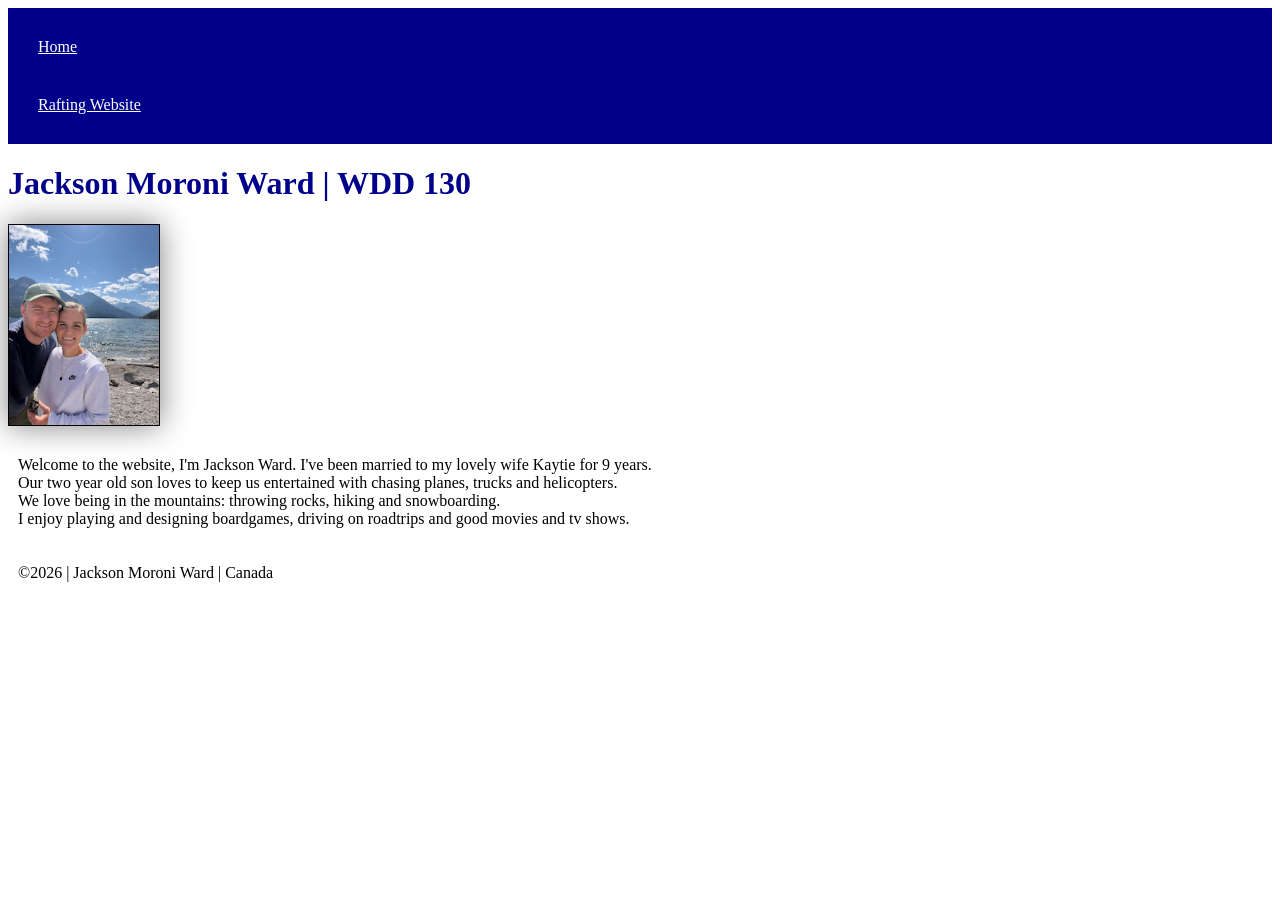
==== index.html @ 6e6cfadc "edit style sheet, add stylesheet to index." ====
<!DOCTYPE html>
<html lang="en">

<head>
    <meta charset="UTF-8">
    <meta name="viewport" content="width=device-width, initial-scale=1.0">
    <title>Jackson Moroni Ward | WDD 130</title>
    <link rel="stylesheet" href="styles/styles.css">
</head>
<body>
    <header>
        <nav>
            <a href="#">Home</a>
            <a href="wwr/">Rafting Website</a>
        </nav>
    </header>
    <main>
        <h1> Jackson Moroni Ward | WDD 130</h1>
        <img src="images/profile.jpg" alt="Jackson and Kaytie at Waterton Lake">
        <p>Welcome to the website, I'm Jackson Ward. I've been married to my lovely wife Kaytie for 9 years.
         <br>Our two year old son loves to keep us entertained with chasing planes, trucks and helicopters. 
        <br>We love being in the mountains: throwing rocks, hiking and snowboarding. 
        <br>I enjoy playing and designing boardgames, driving on roadtrips and good movies and tv shows. 
        </p>
    </main>
     <footer>
        <p>©2026 | Jackson Moroni Ward | Canada</p>
    </footer>
</body>

</html>
---- styles/styles.css ----
nav {
    background-color: darkblue;
    padding: 10px;
}
nav a {
    color: white;
    display: block;
    padding: 20px;
}
h1 {
    color: darkblue;
}
img {
width: 150px;
height: auto;
border: 1px solid black;
box-shadow: 0 0 30px gray;
}
p {
    padding: 10px;
}
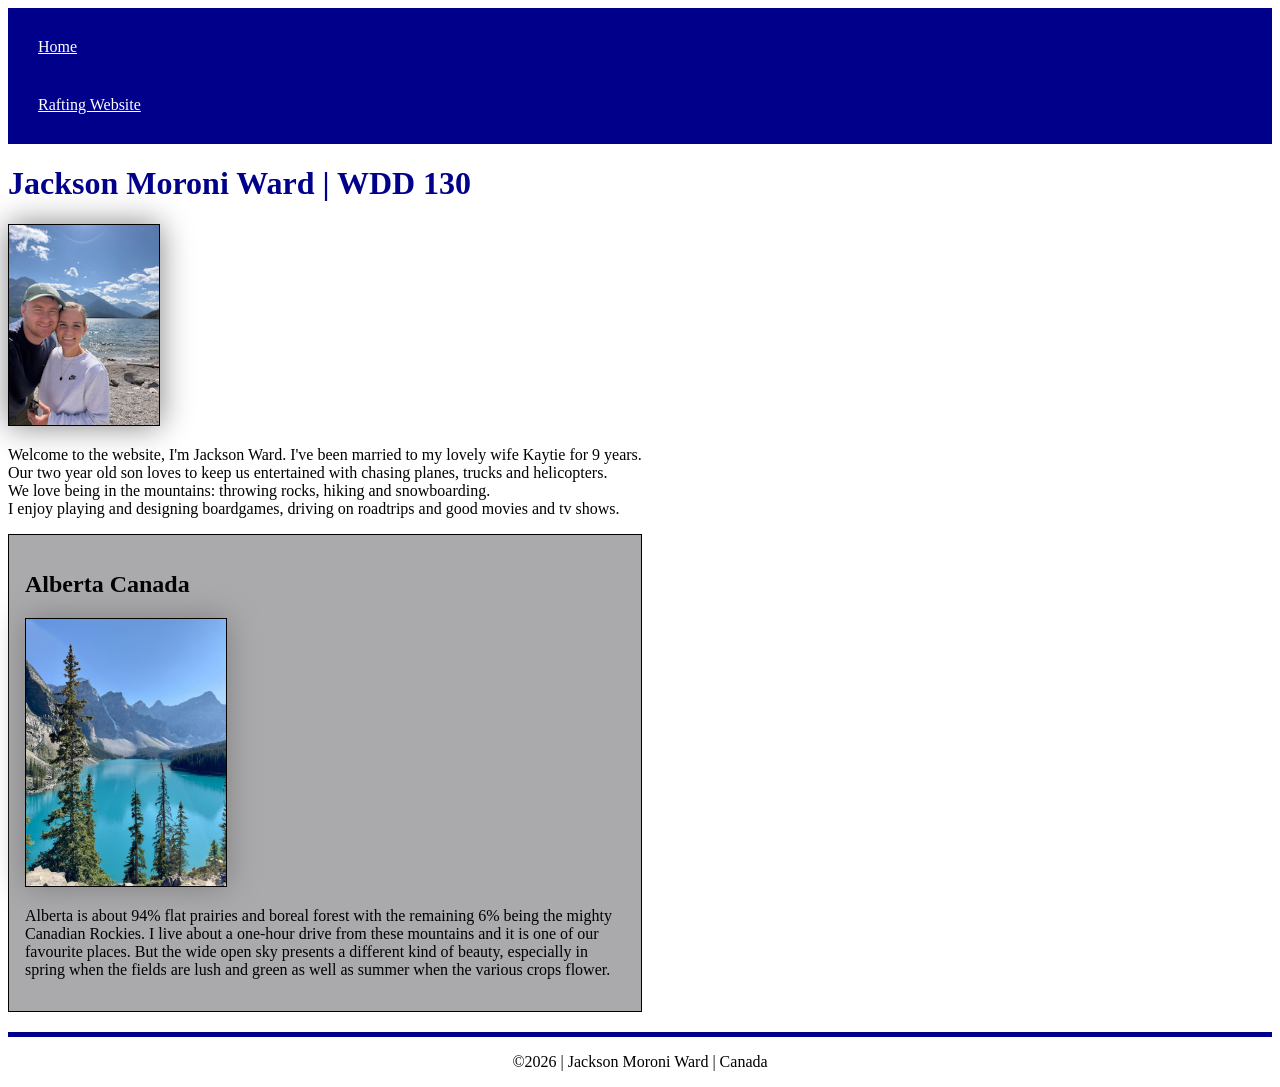
==== commit e94b6091: "Add an aside to index ( lake-louise image, paragraph about alberta) Update styles for the aside." ====
--- a/index.html
+++ b/index.html
@@ -4,8 +4,11 @@
 <head>
     <meta charset="UTF-8">
     <meta name="viewport" content="width=device-width, initial-scale=1.0">
+    <meta name="description" content="Home Page for Jackson Ward to demonstrate skills and projects related to web development">
+    <meta name="author" content="Jackson Moroni Ward">
     <title>Jackson Moroni Ward | WDD 130</title>
     <link rel="stylesheet" href="styles/styles.css">
+
 </head>
 <body>
     <header>
@@ -22,6 +25,11 @@
         <br>We love being in the mountains: throwing rocks, hiking and snowboarding. 
         <br>I enjoy playing and designing boardgames, driving on roadtrips and good movies and tv shows. 
         </p>
+        <aside>
+            <h2>Alberta Canada</h2>
+            <img src="images/lake-louise.jpg" alt="Alberta Canada's famous glacier blue lake louise and surrounding mountains">
+            <p>Alberta is about 94% flat prairies and boreal forest with the remaining 6% being the mighty Canadian Rockies. I live about a one-hour drive from these mountains and it is one of our favourite places. But the wide open sky presents a different kind of beauty, especially in spring when the fields are lush and green as well as summer when the various crops flower. </p>
+        </aside>
     </main>
      <footer>
         <p>©2026 | Jackson Moroni Ward | Canada</p>
--- a/styles/styles.css
+++ b/styles/styles.css
@@ -2,22 +2,48 @@
     background-color: darkblue;
     padding: 10px;
 }
+
 nav a {
     color: white;
     display: block;
     padding: 20px;
 }
+
 h1 {
     color: darkblue;
 }
-img {
+
+main img {
 width: 150px;
 height: auto;
 border: 1px solid black;
 box-shadow: 0 0 30px gray;
 }
+
 p {
-    padding: 10px;
+    padding: 0px;
 }
 
+main {
+width: 800px  ;
+}
 
+aside {
+    width: 600px;
+    margin: right;
+    border: 1px solid black;
+    padding: 2%;
+    background-color: #aaa9ac;
+    color: black;
+}
+aside img{
+    width: 200px;
+    height: auto;
+}
+
+footer {
+    margin-top: 20px;
+    border-top: 5px solid darkblue;
+    text-align: center;
+}
+
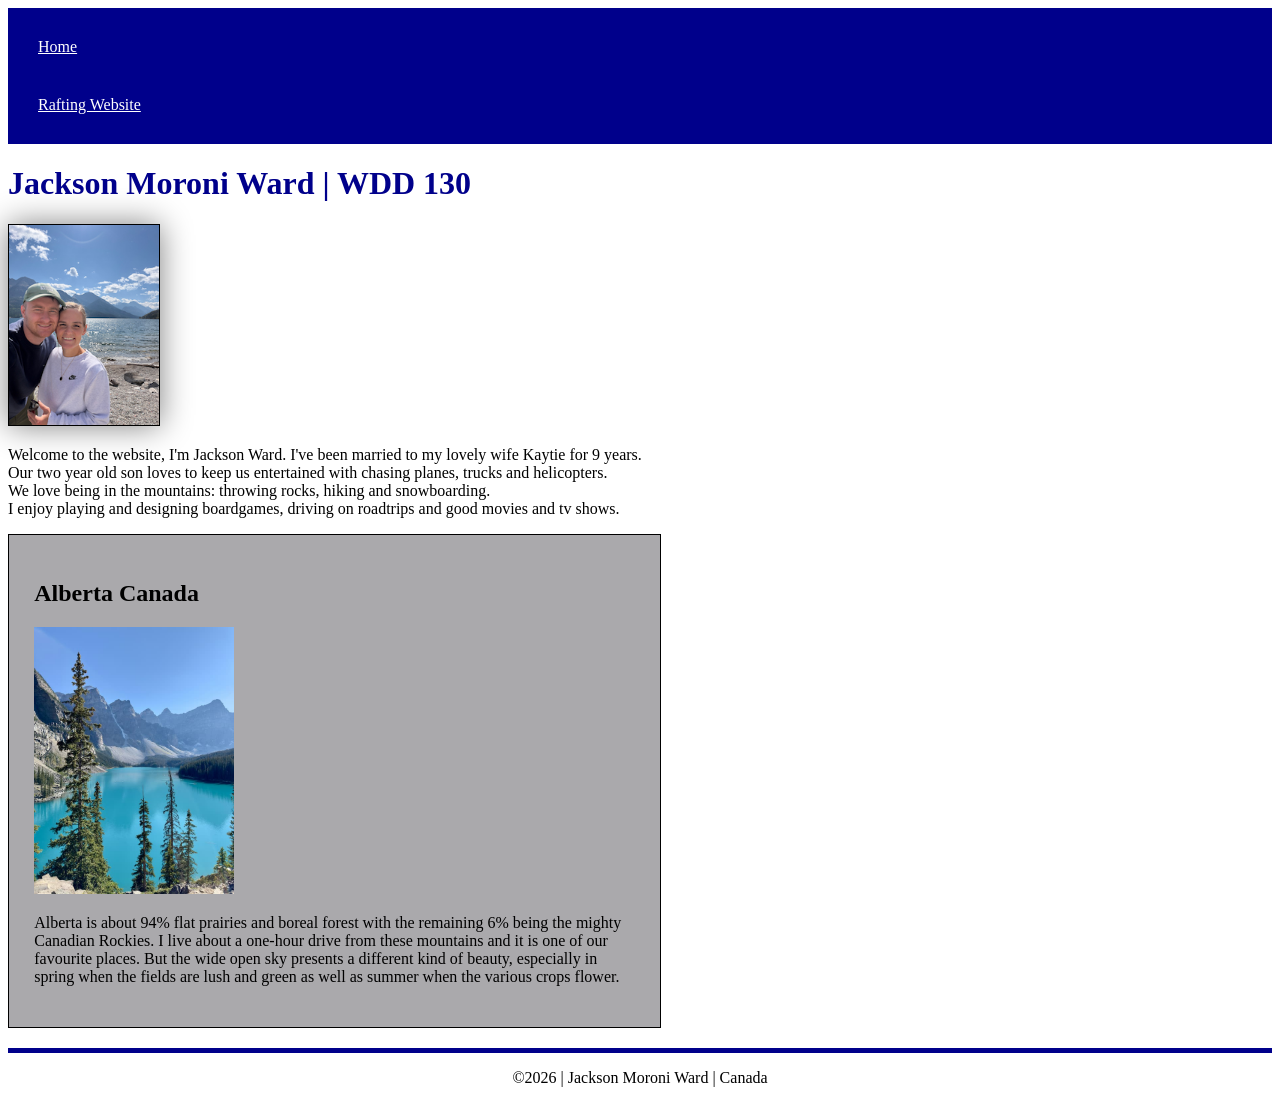
==== commit 35327d05: "fix aside to be outside the main" ====
--- a/index.html
+++ b/index.html
@@ -25,12 +25,12 @@
         <br>We love being in the mountains: throwing rocks, hiking and snowboarding. 
         <br>I enjoy playing and designing boardgames, driving on roadtrips and good movies and tv shows. 
         </p>
-        <aside>
+    </main>
+    <aside>
             <h2>Alberta Canada</h2>
             <img src="images/lake-louise.jpg" alt="Alberta Canada's famous glacier blue lake louise and surrounding mountains">
             <p>Alberta is about 94% flat prairies and boreal forest with the remaining 6% being the mighty Canadian Rockies. I live about a one-hour drive from these mountains and it is one of our favourite places. But the wide open sky presents a different kind of beauty, especially in spring when the fields are lush and green as well as summer when the various crops flower. </p>
         </aside>
-    </main>
      <footer>
         <p>©2026 | Jackson Moroni Ward | Canada</p>
     </footer>
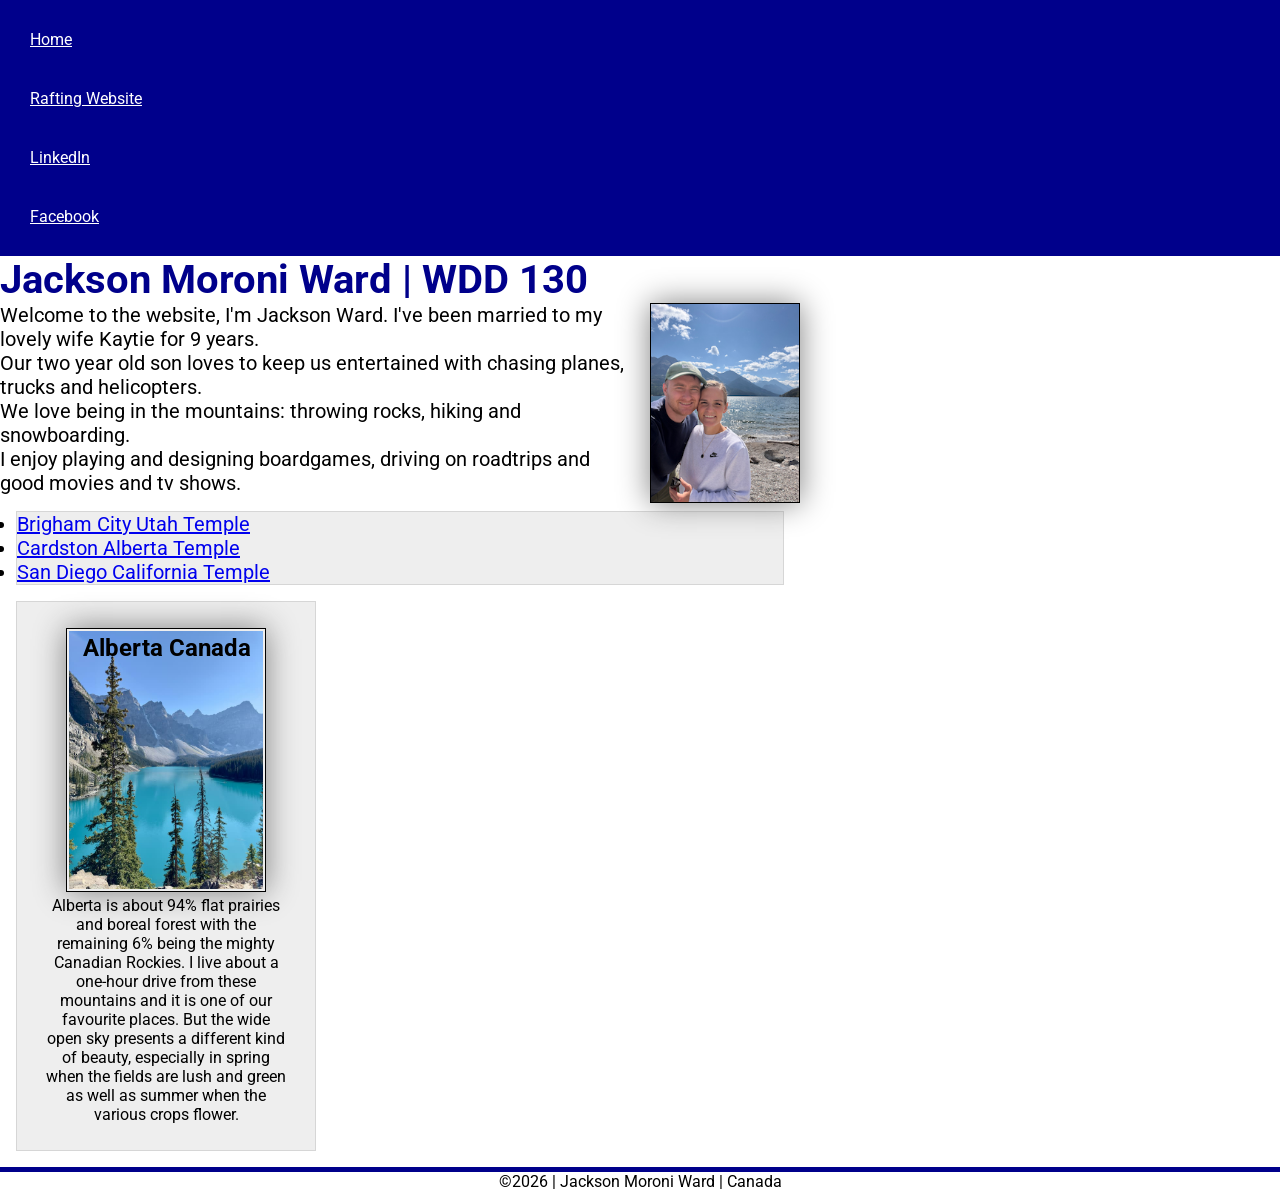
==== commit 507c5736: "add 3 ul bullets, add css box" ====
--- a/index.html
+++ b/index.html
@@ -1,3 +1,4 @@
+<!-- 11 Nov 2026-->
 <!DOCTYPE html>
 <html lang="en">
 
@@ -8,15 +9,24 @@
     <meta name="author" content="Jackson Moroni Ward">
     <title>Jackson Moroni Ward | WDD 130</title>
     <link rel="stylesheet" href="styles/styles.css">
+    <link rel="preconnect" href="https://fonts.googleapis.com">
+<link rel="preconnect" href="https://fonts.gstatic.com" crossorigin>
+<link href="https://fonts.googleapis.com/css2?family=Roboto:ital,wght@0,100..900;1,100..900&display=swap" rel="stylesheet">
 
 </head>
 <body>
     <header>
         <nav>
-            <a href="#">Home</a>
+            <a href="">Home</a>
             <a href="wwr/">Rafting Website</a>
+            <a href="https://www.linkedin.com/in/jackson-ward-453bb8116/"target=_blank>LinkedIn</a>
+            <a href="https://www.facebook.com/jackson.ward.73"target=_blank>Facebook</a>
         </nav>
     </header>
+
+
+
+   
     <main>
         <h1> Jackson Moroni Ward | WDD 130</h1>
         <img src="images/profile.jpg" alt="Jackson and Kaytie at Waterton Lake">
@@ -25,8 +35,13 @@
         <br>We love being in the mountains: throwing rocks, hiking and snowboarding. 
         <br>I enjoy playing and designing boardgames, driving on roadtrips and good movies and tv shows. 
         </p>
+    <ul class="box">    
+        <li><a href="https://www.churchofjesuschrist.org/temples/details/brigham-city-utah-temple?lang=eng"         target="_blank">Brigham City Utah Temple</a></li>
+        <li><a href="https://www.churchofjesuschrist.org/temples/details/cardston-alberta-temple?lang=eng"target="_blank">Cardston Alberta Temple</a></li>
+        <li><a href="https://www.churchofjesuschrist.org/temples/details/san-diego-california-temple?lang=eng"target="_blank">San Diego California Temple</a></li>
+    </ul>
     </main>
-    <aside>
+    <aside class="box">
             <h2>Alberta Canada</h2>
             <img src="images/lake-louise.jpg" alt="Alberta Canada's famous glacier blue lake louise and surrounding mountains">
             <p>Alberta is about 94% flat prairies and boreal forest with the remaining 6% being the mighty Canadian Rockies. I live about a one-hour drive from these mountains and it is one of our favourite places. But the wide open sky presents a different kind of beauty, especially in spring when the fields are lush and green as well as summer when the various crops flower. </p>
--- a/styles/styles.css
+++ b/styles/styles.css
@@ -1,5 +1,21 @@
+*{
+margin: 0;
+padding: 0;
+box-sizing: border-box;
+}
+
+:root {
+    --background-blue-color: darkblue;
+    --basic-border: 1px solid black;
+}
+
+body{
+    font-size: 16px;
+    font-family: Roboto, Arial, sans-serif;
+}
+
 nav {
-    background-color: darkblue;
+    background-color: var(--background-blue-color);
     padding: 10px;
 }
 
@@ -10,14 +26,19 @@
 }
 
 h1 {
-    color: darkblue;
+    color: var(--background-blue-color);
 }
-
+main {
+    font-size: 20px;
+}
 main img {
 width: 150px;
 height: auto;
-border: 1px solid black;
+border: var(--basic-border);
+padding: 0px;
 box-shadow: 0 0 30px gray;
+float: right;
+margin: 0 0 1rem 1rem;
 }
 
 p {
@@ -25,25 +46,47 @@
 }
 
 main {
-width: 800px  ;
+max-width: 800px  ;
+
 }
 
+
 aside {
-    width: 600px;
-    margin: right;
-    border: 1px solid black;
+    width: 300px;
+    height: auto;
+    text-align: center;
+    margin: 30px;
+    border: var(--basic-border);
     padding: 2%;
     background-color: #aaa9ac;
     color: black;
+    position: relative;
 }
 aside img{
     width: 200px;
-    height: auto;
+    border: var(--basic-border);
+    padding: 2px;
+    box-shadow: 0 0 30px gray;
+}
+aside h2{
+    position:absolute;
+    top: 32px;
+    left: 66px;
+
+
 }
 
 footer {
-    margin-top: 20px;
-    border-top: 5px solid darkblue;
+    margin-top: 1rem;
+    border-top: 5px solid var(--background-blue-color);
     text-align: center;
 }
 
+/* Class Selectors */
+.box{
+    margin: 1rem;
+    border: 1px solid rgba(0,0,0,.1);
+    background-color: #eee ;
+    color: #000;
+
+}
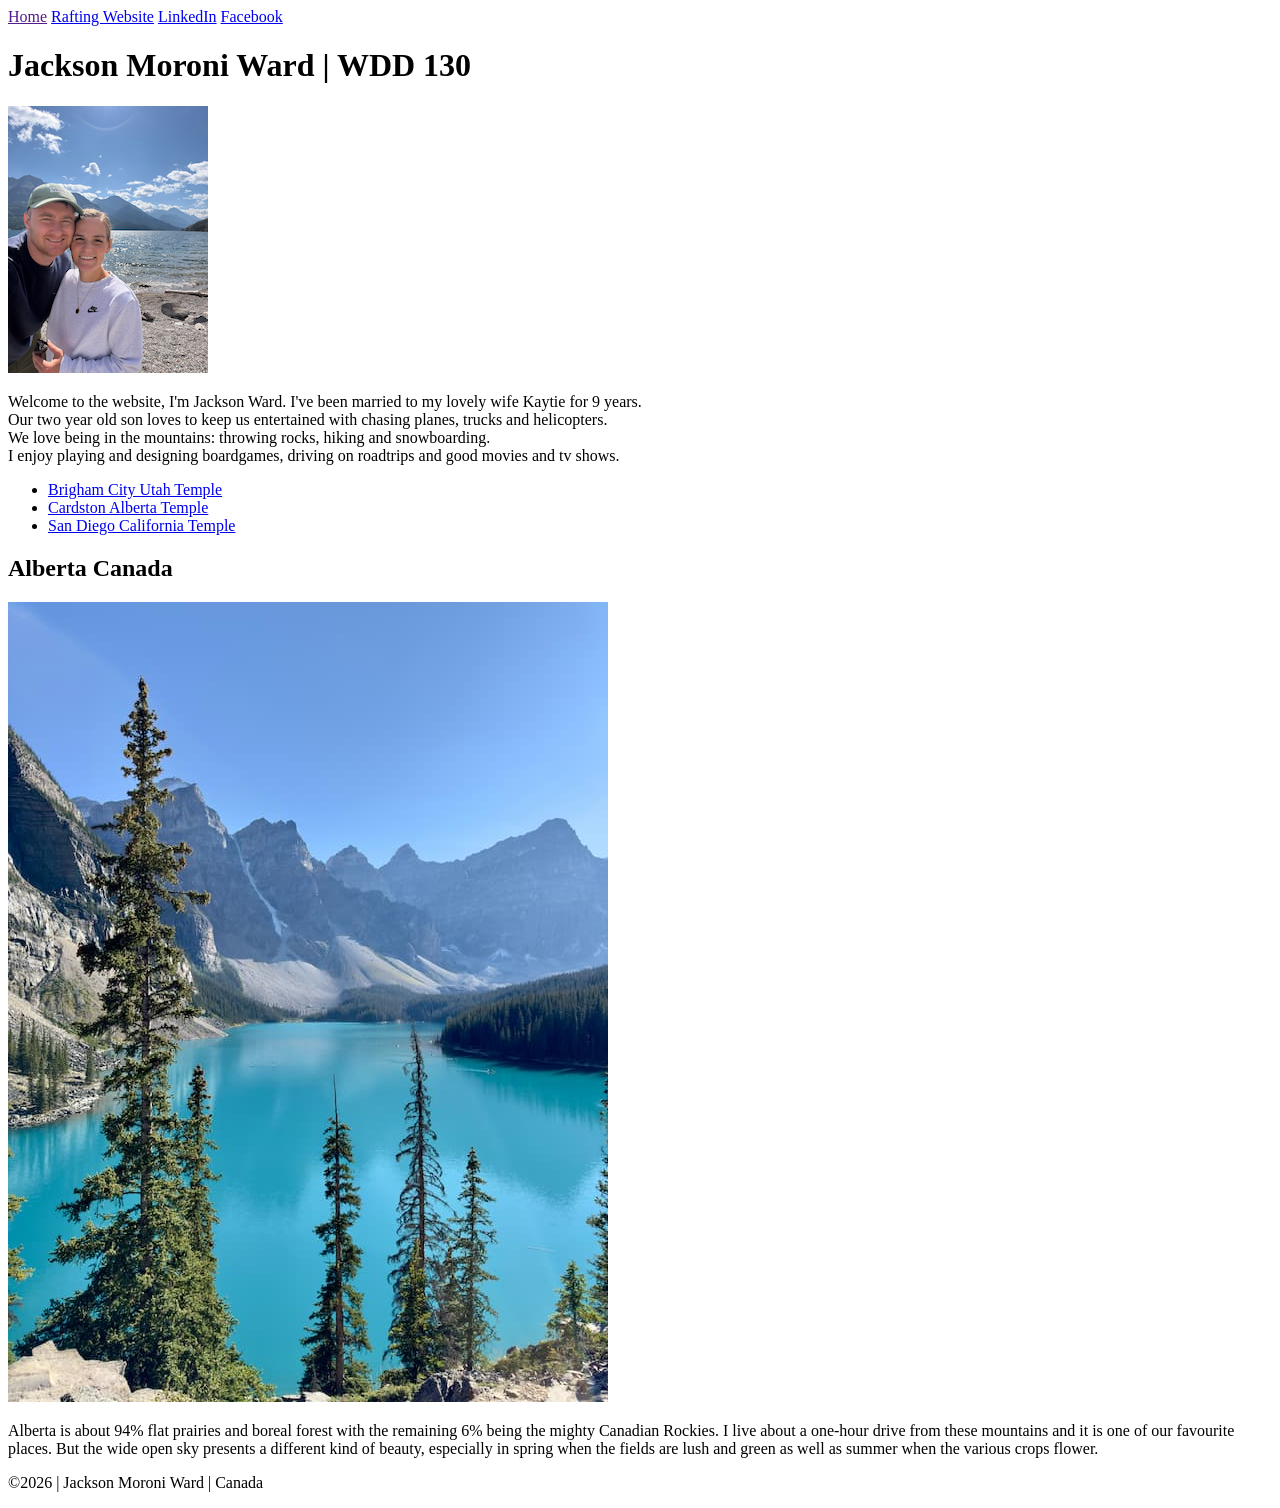
==== commit d3e238b1: "wwr file, folder, css, created. Added images to image folder." ====
--- a/index.html
+++ b/index.html
@@ -8,10 +8,10 @@
     <meta name="description" content="Home Page for Jackson Ward to demonstrate skills and projects related to web development">
     <meta name="author" content="Jackson Moroni Ward">
     <title>Jackson Moroni Ward | WDD 130</title>
-    <link rel="stylesheet" href="styles/styles.css">
+    
     <link rel="preconnect" href="https://fonts.googleapis.com">
-<link rel="preconnect" href="https://fonts.gstatic.com" crossorigin>
-<link href="https://fonts.googleapis.com/css2?family=Roboto:ital,wght@0,100..900;1,100..900&display=swap" rel="stylesheet">
+    <link rel="preconnect" href="https://fonts.gstatic.com" crossorigin>
+    <link href="https://fonts.googleapis.com/css2?family=Roboto:ital,wght@0,100..900;1,100..900&display=swap" rel="stylesheet">
 
 </head>
 <body>
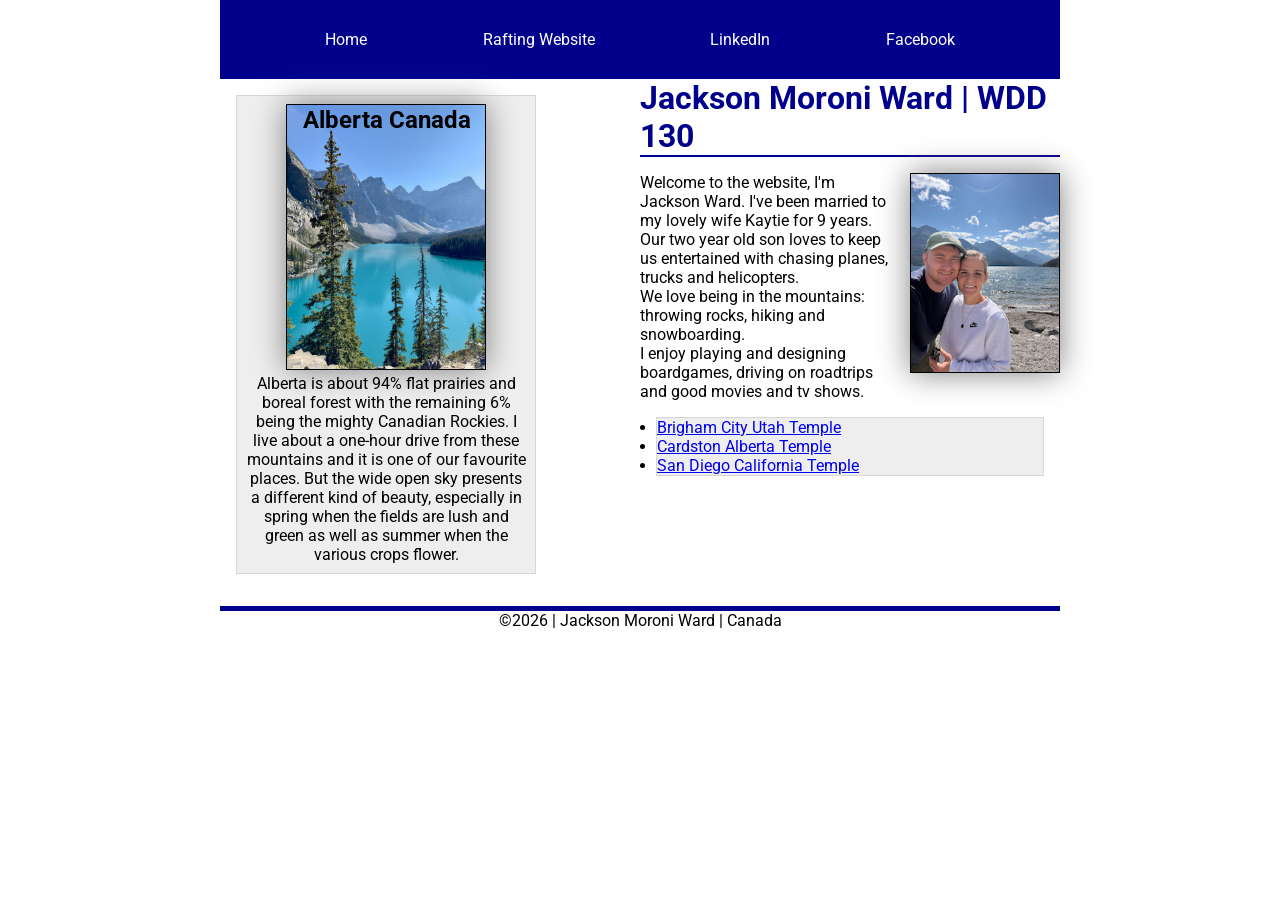
==== commit fdfbc968: "updates to div, grid created. Update title and images in about.html" ====
--- a/index.html
+++ b/index.html
@@ -1,4 +1,4 @@
-<!-- 11 Nov 2026-->
+<!-- 21 Nov 2026-->
 <!DOCTYPE html>
 <html lang="en">
 
@@ -12,6 +12,7 @@
     <link rel="preconnect" href="https://fonts.googleapis.com">
     <link rel="preconnect" href="https://fonts.gstatic.com" crossorigin>
     <link href="https://fonts.googleapis.com/css2?family=Roboto:ital,wght@0,100..900;1,100..900&display=swap" rel="stylesheet">
+    <link rel="stylesheet" href="styles/styles.css">
 
 </head>
 <body>
@@ -24,7 +25,7 @@
         </nav>
     </header>
 
-
+    <div class="grid">
 
    
     <main>
@@ -46,6 +47,7 @@
             <img src="images/lake-louise.jpg" alt="Alberta Canada's famous glacier blue lake louise and surrounding mountains">
             <p>Alberta is about 94% flat prairies and boreal forest with the remaining 6% being the mighty Canadian Rockies. I live about a one-hour drive from these mountains and it is one of our favourite places. But the wide open sky presents a different kind of beauty, especially in spring when the fields are lush and green as well as summer when the various crops flower. </p>
         </aside>
+        </div>
      <footer>
         <p>©2026 | Jackson Moroni Ward | Canada</p>
     </footer>
--- a/styles/styles.css
+++ b/styles/styles.css
@@ -0,0 +1,115 @@
+*{
+margin: 0;
+padding: 0;
+box-sizing: border-box;
+}
+
+:root {
+    --background-blue-color: darkblue;
+    --heading-text-color: #fff;
+    --heading-font: Lato, arial, sans-serif;
+    --padding: 1rem;
+    --border: 1px solid rgb(0 0 0 );
+}
+
+header,footer, .grid {
+    max-width: 840px;
+    margin: 0 auto;
+}
+
+
+
+nav {
+    background-color: var(--background-blue-color);
+    padding: 10px;
+    display: flex;
+    justify-content: space-evenly;
+    align-items: center;
+
+}
+
+nav a {
+    color: white;
+    display: block;
+    padding: 20px;
+    text-decoration: none;
+    
+}
+
+h1 {
+    color: var(--background-blue-color);
+    border-bottom:2px solid var(--background-blue-color) ;
+    margin-bottom: 1rem;
+}
+main {
+max-width: 840px  ;
+grid-column: 2/3;
+
+}
+
+aside {
+    width: 300px;
+    height: auto;
+    text-align: center;
+    margin: 30px;
+    border: var(--border);
+    padding: 2%;
+    background-color: #aaa9ac;
+    color: black;
+    position: relative;
+    grid-column: 1/2;
+    grid-row: 1/2;
+}
+aside img{
+    width: 200px;
+    border: var(--border);
+    padding: 0px;
+    box-shadow: 0 0 30px gray;
+}
+aside h2{
+    position:absolute;
+    top: 10px;
+    left: 66px;
+}
+
+main img {
+width: 150px;
+height: auto;
+border: var(--border);
+padding: 0px;
+box-shadow: 0 0 30px gray;
+float: right;
+margin: 0 0 1rem 1rem;
+}
+
+p {
+    padding: 0px;
+}
+
+
+body{
+    font-size: 16px;
+    font-family: Roboto, Arial, sans-serif;
+}
+
+
+
+
+footer {
+    margin-top: 1rem;
+    border-top: 5px solid var(--background-blue-color);
+    text-align: center;
+}
+
+/* Class Selectors */
+.box{
+    margin: 1rem;
+    border: 1px solid rgba(0,0,0,.1);
+    background-color: #eee ;
+    color: #000;
+}
+.grid{
+    display: grid;
+    grid-template-columns: 1fr 1fr;
+
+}
